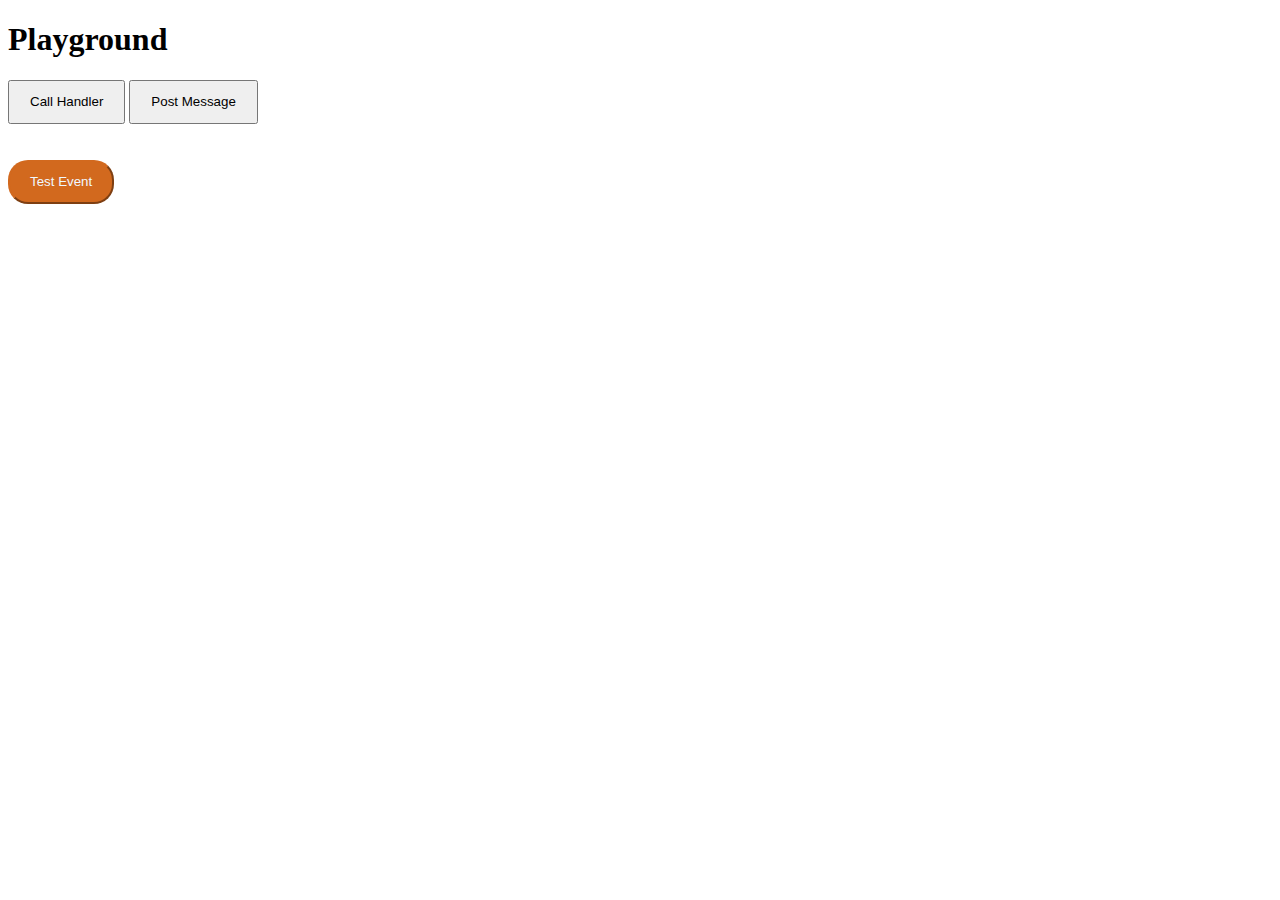
==== index.html @ cc87c745 "initial commit" ====
<!DOCTYPE html>
<html lang="en">
  <head>
    <meta charset="UTF-8" />
   
    <meta name="viewport" content="width=device-width, initial-scale=1.0" />
    <title>Playground</title>

    <style>
      button{
        height: 36px;
        padding: 20px;
        display: inline-flex;
        align-items: center; 
      }

      .danger-btn{
        border-radius: 20px; 
        background-color: chocolate; 
        border-color: chocolate; 
        color:aliceblue

      }
    </style>
  </head>
  <body>
   
  
    <script>      

      window.addEventListener("flutterInAppWebViewPlatformReady", flutterInAppWebViewPlatformReadyHandler);

      function addLog(text){
        var logContainer = document.getElementById('log-container');
        logContainer.innerHTML += '<br/>' + text;
      }

      function flutterInAppWebViewPlatformReadyHandler(event){
        addLog('flutterInAppWebViewPlatformReady fired');
      }

      // testing the dispatch
      function dispatchFlutterInAppWebViewPlatformReadyEvent(){
        window.dispatchEvent(new Event('flutterInAppWebViewPlatformReady',  {"bubbles":true, "cancelable":false}))
      }

      // with flutter in app
      function withFlutterInAppWebView(){
        if(!window.flutter_inappwebview){
          addLog('flutter_inappwebview not found', window.flutter_inappwebview)
        }

        if(window.flutter_inappwebview && !window.flutter_inappwebview.callHandler){
          addLog('flutter_inappwebview.callHandler not found', window.flutter_inappwebview)
        }
        
        addLog('BAFORE flutter_inappwebview.callHandler');
        try{
        window.flutter_inappwebview.callHandler('clipboardHandler', 'pix-text-message-call-handler').then(function(result) {
              addLog('call-handler-finished');
          });
        }catch(e){
          
          addLog(e)
          
        }

        addLog('AFTER flutter_inappwebview.callHandler');
      }

      // with postMessage
      function withBasicPostMessage(){
        window.parent.postMessage('pix-text-message-on-post-message', "*");
        addLog('postMessageSent')
      }
      
    </script>
    
    <h1>Playground</h1>
    <button onclick="withFlutterInAppWebView()">Call Handler</button>
    <button onclick="withBasicPostMessage()">Post Message</button>    
    <br/>
    <br/>
    <br/>
    <button onclick="dispatchFlutterInAppWebViewPlatformReadyEvent()"
            class="danger-btn">Test Event</button>
    
    <div id="log-container" style="margin-top: 40px; width: 100%"></div>
    

    
  </body>
</html>
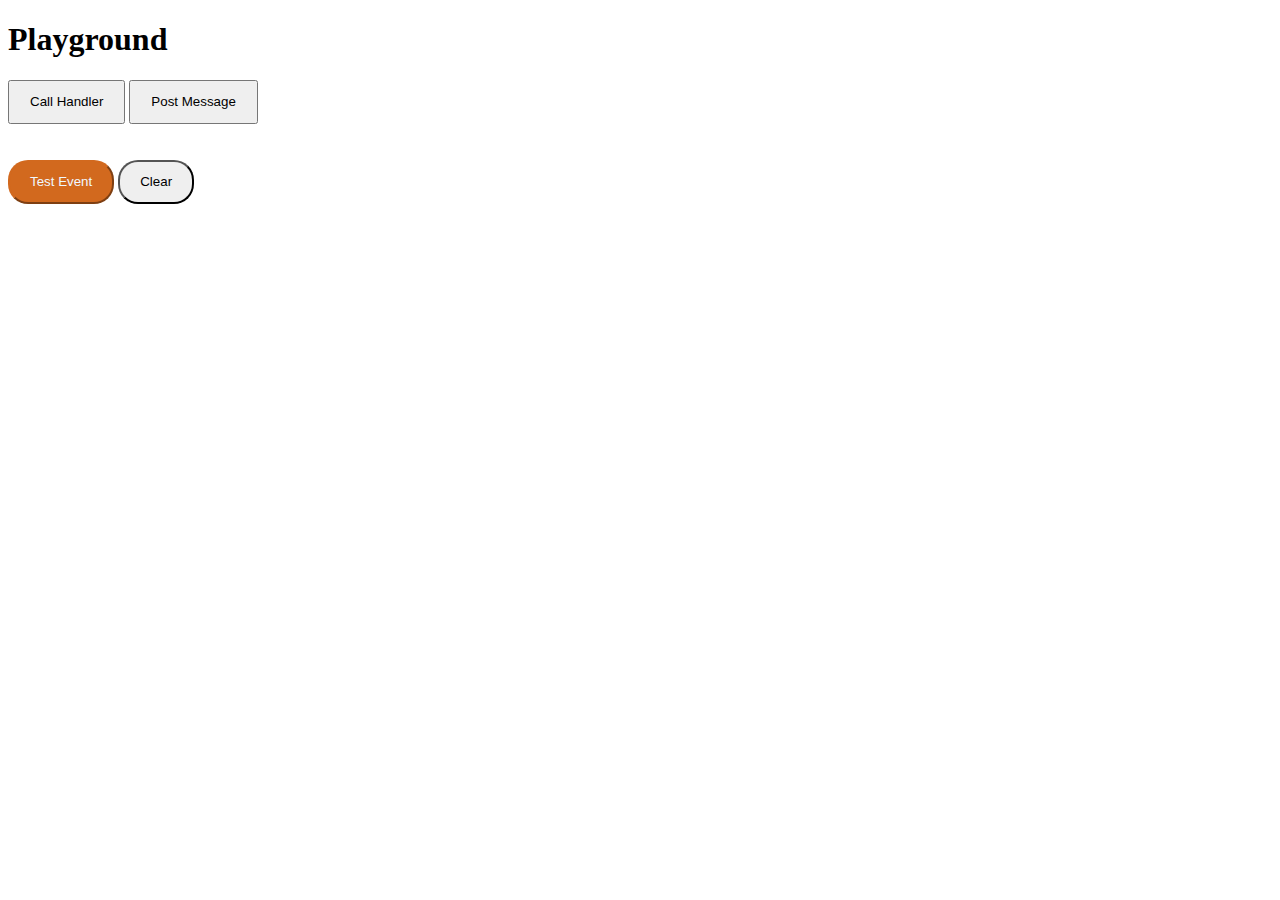
==== commit 59603517: "Adding clear" ====
--- a/index.html
+++ b/index.html
@@ -14,11 +14,14 @@
         align-items: center; 
       }
 
-      .danger-btn{
-        border-radius: 20px; 
+      .danger-btn{      
         background-color: chocolate; 
         border-color: chocolate; 
         color:aliceblue
+      }
+
+      .rounded-btn{
+        border-radius: 20px;      
 
       }
     </style>
@@ -30,9 +33,16 @@
 
       window.addEventListener("flutterInAppWebViewPlatformReady", flutterInAppWebViewPlatformReadyHandler);
 
-      function addLog(text){
-        var logContainer = document.getElementById('log-container');
-        logContainer.innerHTML += '<br/>' + text;
+      function getLogContainer() {
+        return document.getElementById('log-container');
+      }
+
+      function addLog(text){        
+        getLogContainer().innerHTML += '<br/>' + text;
+      }
+
+      function clearLog(){
+        getLogContainer().innerHTML = ''
       }
 
       function flutterInAppWebViewPlatformReadyHandler(event){
@@ -82,12 +92,15 @@
     <br/>
     <br/>
     <br/>
+    
+    
     <button onclick="dispatchFlutterInAppWebViewPlatformReadyEvent()"
-            class="danger-btn">Test Event</button>
+            class="danger-btn rounded-btn">Test Event</button>
     
+            <button class="rounded-btn" onclick="clearLog()">Clear</button>
     <div id="log-container" style="margin-top: 40px; width: 100%"></div>
     
-
+    
     
   </body>
 </html>
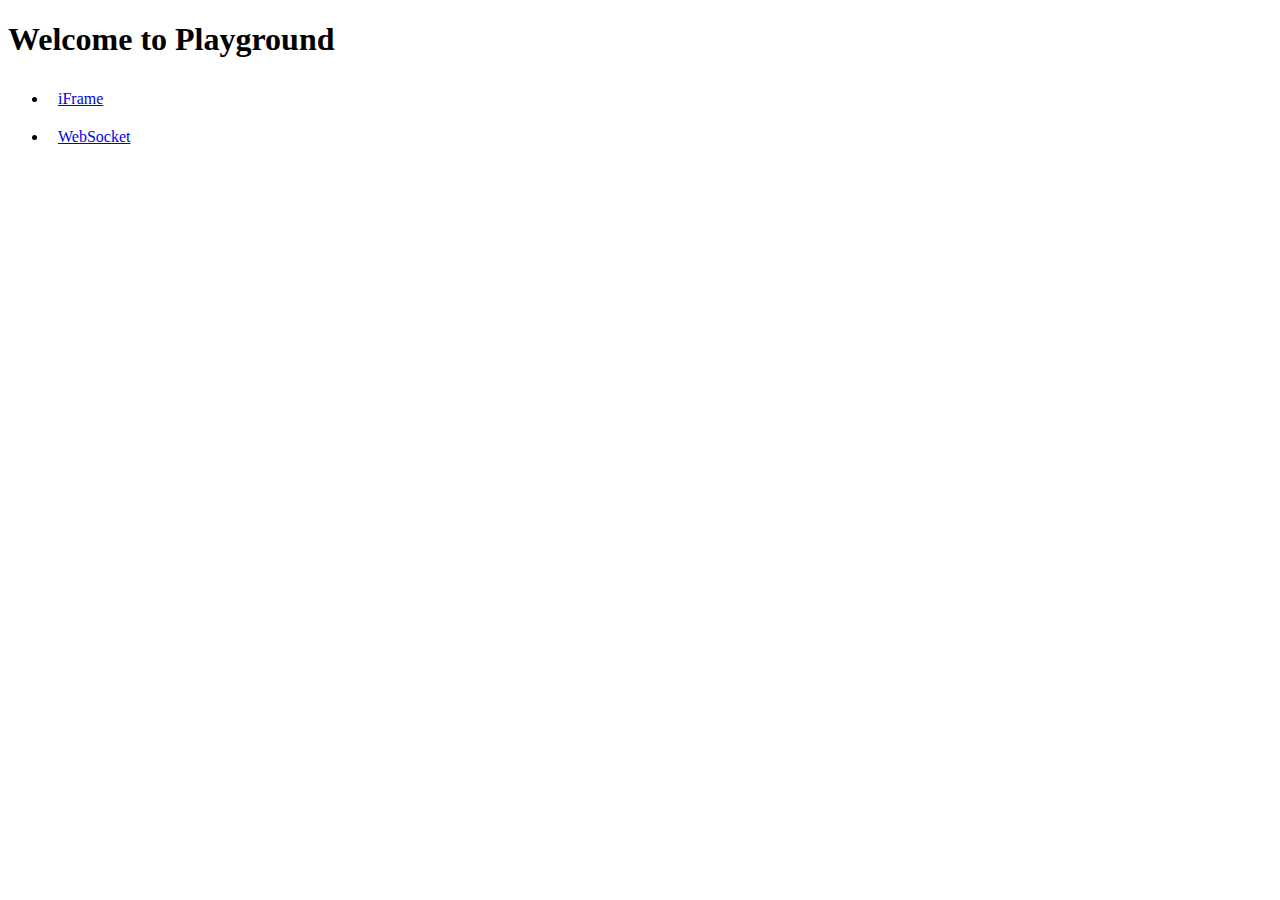
==== commit 58bdf5c3: "Improving WebSocket tests" ====
--- a/index.html
+++ b/index.html
@@ -1,106 +1,26 @@
 <!DOCTYPE html>
 <html lang="en">
-  <head>
-    <meta charset="UTF-8" />
-   
-    <meta name="viewport" content="width=device-width, initial-scale=1.0" />
-    <title>Playground</title>
 
-    <style>
-      button{
-        height: 36px;
-        padding: 20px;
-        display: inline-flex;
-        align-items: center; 
-      }
+<head>
+  <meta charset="UTF-8" />
+  <meta name="viewport" content="width=device-width, initial-scale=1.0" />
+  <title>Playground</title>
 
-      .danger-btn{      
-        background-color: chocolate; 
-        border-color: chocolate; 
-        color:aliceblue
-      }
+  <style>
+    li {
+      padding: 10px;
+    }
+  </style>
+</head>
 
-      .rounded-btn{
-        border-radius: 20px;      
+<body>
 
-      }
-    </style>
-  </head>
-  <body>
-   
-  
-    <script>      
+  <h1>Welcome to Playground</h1>
+  <ul>
+    <li><a href="/iframe">iFrame</a></li>
+    <li><a href="/websocket">WebSocket</a></li>
+  </ul>
 
-      window.addEventListener("flutterInAppWebViewPlatformReady", flutterInAppWebViewPlatformReadyHandler);
+</body>
 
-      function getLogContainer() {
-        return document.getElementById('log-container');
-      }
-
-      function addLog(text){        
-        getLogContainer().innerHTML += '<br/>' + text;
-      }
-
-      function clearLog(){
-        getLogContainer().innerHTML = ''
-      }
-
-      function flutterInAppWebViewPlatformReadyHandler(event){
-        addLog('flutterInAppWebViewPlatformReady fired');
-      }
-
-      // testing the dispatch
-      function dispatchFlutterInAppWebViewPlatformReadyEvent(){
-        window.dispatchEvent(new Event('flutterInAppWebViewPlatformReady',  {"bubbles":true, "cancelable":false}))
-      }
-
-      // with flutter in app
-      function withFlutterInAppWebView(){
-        if(!window.flutter_inappwebview){
-          addLog('flutter_inappwebview not found', window.flutter_inappwebview)
-        }
-
-        if(window.flutter_inappwebview && !window.flutter_inappwebview.callHandler){
-          addLog('flutter_inappwebview.callHandler not found', window.flutter_inappwebview)
-        }
-        
-        addLog('BAFORE flutter_inappwebview.callHandler');
-        try{
-        window.flutter_inappwebview.callHandler('clipboardHandler', 'pix-text-message-call-handler').then(function(result) {
-              addLog('call-handler-finished');
-          });
-        }catch(e){
-          
-          addLog(e)
-          
-        }
-
-        addLog('AFTER flutter_inappwebview.callHandler');
-      }
-
-      // with postMessage
-      function withBasicPostMessage(){
-        window.parent.postMessage('pix-text-message-on-post-message', "*");
-        addLog('postMessageSent')
-      }
-      
-    </script>
-    
-    <h1>Playground</h1>
-    <button onclick="withFlutterInAppWebView()">Call Handler</button>
-    <button onclick="withBasicPostMessage()">Post Message</button>    
-    <br/>
-    <br/>
-    <br/>
-    
-    
-    <button onclick="dispatchFlutterInAppWebViewPlatformReadyEvent()"
-            class="danger-btn rounded-btn">Test Event</button>
-    
-            <button class="rounded-btn" onclick="clearLog()">Clear</button>
-    <div id="log-container" style="margin-top: 40px; width: 100%"></div>
-    
-    
-    
-  </body>
-</html>
+</html>